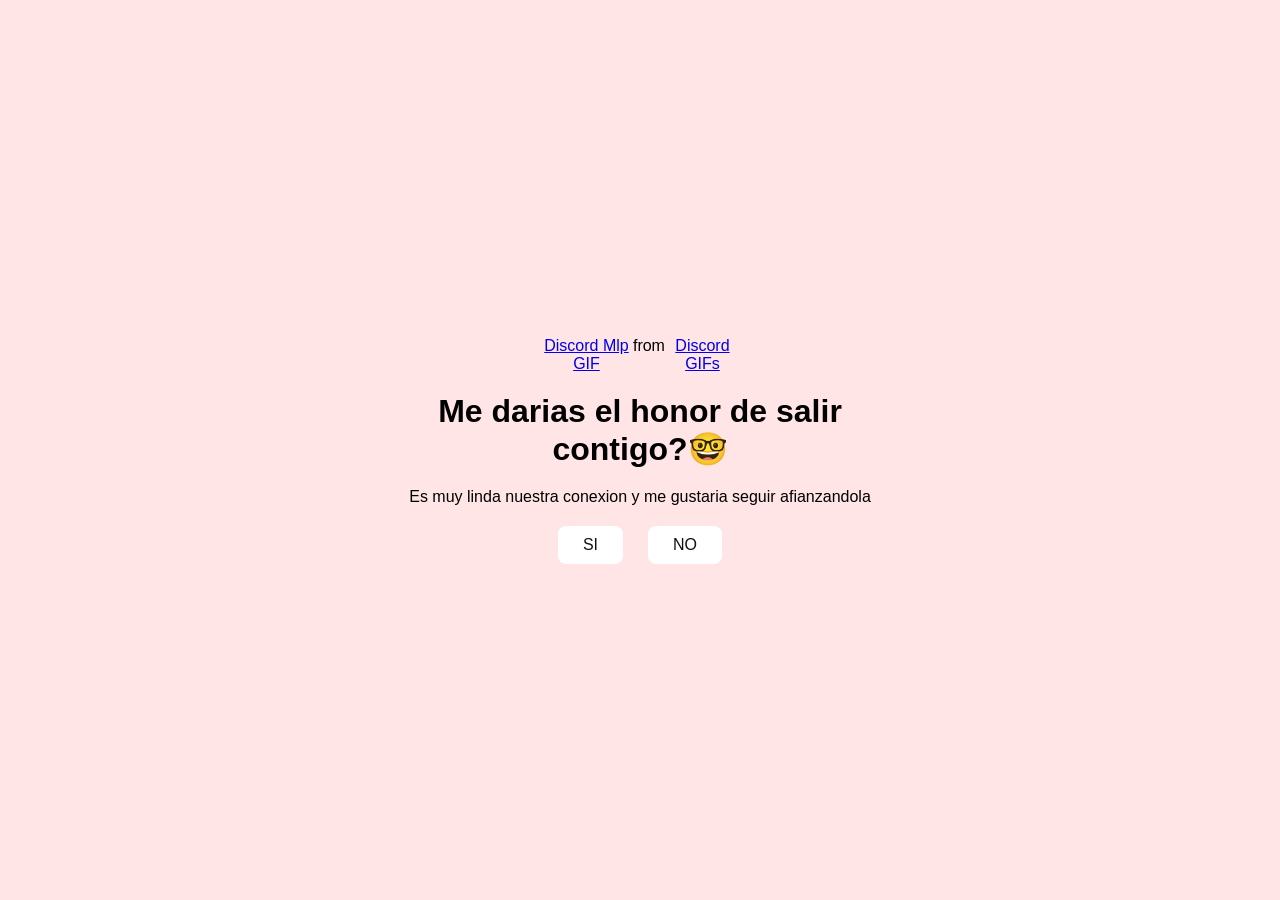
==== index.html @ aabfe170 "V1" ====
<!DOCTYPE html>
<html lang="en">
<head>
    <meta charset="UTF-8">
    <meta name="viewport" content="width=device-width, initial-scale=1.0">
    <link rel="stylesheet" href="style.css">
    <title>Me darias el honor de salir contigo?🤓</title>
</head>
<body>
    <div class="container">
        <div class="tenor-gif-embed" data-postid="17982288491072442272" data-share-method="host" data-aspect-ratio="1.20874" data-width="100%"><a href="https://tenor.com/view/discord-mlp-my-little-pony-discord-mlp-tail-wag-gif-17982288491072442272">Discord Mlp GIF</a>from <a href="https://tenor.com/search/discord-gifs">Discord GIFs</a></div> <script type="text/javascript" async src="https://tenor.com/embed.js"></script>
        <h1>Me darias el honor de salir contigo?🤓</h1>
        <p>Es muy linda nuestra conexion y me gustaria seguir afianzandola</p>
        <div class="btn">
            <a href="acepto.html">SI</a>
            <a href="negativa.html">NO</a>
        </div>
    </div>
</body>
</html>
---- style.css ----
* {
    margin: 0;
    padding: 0;
    box-sizing: border-box;
    font-family: sans-serif;
}

body {
    position: relative;
    width: 100%;
    min-height: 100vh;
    display: flex;
    justify-content: center;
    align-items: center;
    background-color: #ffe5e5;
}

.container {
    display: flex;
    flex-direction: column;
    text-align: center;
    align-items: center;
    gap: 20px;
    max-width: 500px;
    margin: 20px;
}

.container .tenor-gif-embed {
    display: flex;
    max-width: 200px;
}

.container .btn {
    display: flex;
    gap: 25px;
}

.btn a {
    text-decoration: none;
    color: #111;
    background: #fff;
    padding: 10px 25px;
    border-radius: 8px;
    box-shadow: 0.5rem 1rem 3rem hsl(0, 0, 0,0.3);

}
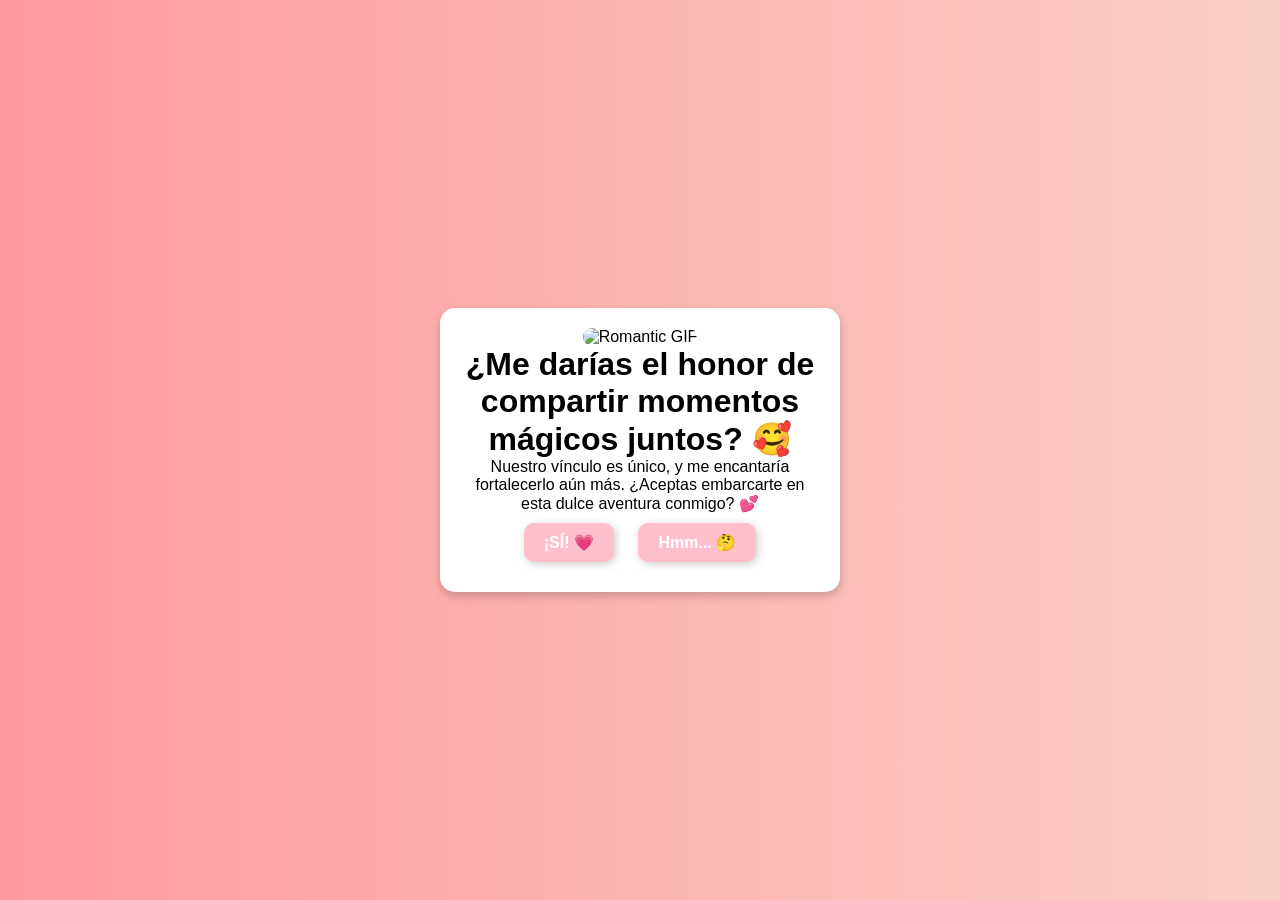
==== commit 1ace5796: "fix: new" ====
--- a/index.html
+++ b/index.html
@@ -4,17 +4,20 @@
     <meta charset="UTF-8">
     <meta name="viewport" content="width=device-width, initial-scale=1.0">
     <link rel="stylesheet" href="style.css">
-    <title>Me darias el honor de salir contigo?🤓</title>
+    <title>¿Me darías el honor de ser mi persona especial? 💖</title>
 </head>
 <body>
     <div class="container">
-        <div class="tenor-gif-embed" data-postid="17982288491072442272" data-share-method="host" data-aspect-ratio="1.20874" data-width="100%"><a href="https://tenor.com/view/discord-mlp-my-little-pony-discord-mlp-tail-wag-gif-17982288491072442272">Discord Mlp GIF</a>from <a href="https://tenor.com/search/discord-gifs">Discord GIFs</a></div> <script type="text/javascript" async src="https://tenor.com/embed.js"></script>
-        <h1>Me darias el honor de salir contigo?🤓</h1>
-        <p>Es muy linda nuestra conexion y me gustaria seguir afianzandola</p>
+        <div class="gif-container">
+            <img src="romantic.gif" alt="Romantic GIF">
+        </div>
+        <h1>¿Me darías el honor de compartir momentos mágicos juntos? 🥰</h1>
+        <p>Nuestro vínculo es único, y me encantaría fortalecerlo aún más. ¿Aceptas embarcarte en esta dulce aventura conmigo? 💕</p>
         <div class="btn">
-            <a href="acepto.html">SI</a>
-            <a href="negativa.html">NO</a>
+            <a href="acepto.html">¡SÍ! 💗</a>
+            <a href="negativa.html" id="btn-random">Hmm... 🤔</a>
         </div>
     </div>
+    <script src="script.js"></script>
 </body>
 </html>
--- a/style.css
+++ b/style.css
@@ -2,45 +2,50 @@
     margin: 0;
     padding: 0;
     box-sizing: border-box;
-    font-family: sans-serif;
+    font-family: 'Comic Sans MS', cursive, sans-serif;
 }
 
 body {
-    position: relative;
-    width: 100%;
-    min-height: 100vh;
     display: flex;
     justify-content: center;
     align-items: center;
-    background-color: #ffe5e5;
+    min-height: 100vh;
+    background: linear-gradient(to right, #ff9a9e, #fad0c4);
 }
 
 .container {
-    display: flex;
-    flex-direction: column;
     text-align: center;
-    align-items: center;
-    gap: 20px;
-    max-width: 500px;
-    margin: 20px;
+    background: white;
+    padding: 20px;
+    border-radius: 15px;
+    box-shadow: 0 4px 10px rgba(0, 0, 0, 0.2);
+    max-width: 400px;
+    animation: fadeIn 1s ease-in-out;
 }
 
-.container .tenor-gif-embed {
-    display: flex;
-    max-width: 200px;
-}
-
-.container .btn {
-    display: flex;
-    gap: 25px;
+.gif-container img {
+    max-width: 100%;
+    border-radius: 10px;
 }
 
 .btn a {
+    display: inline-block;
+    margin: 10px;
+    padding: 10px 20px;
+    background: pink;
+    color: white;
+    font-weight: bold;
+    border-radius: 10px;
     text-decoration: none;
-    color: #111;
-    background: #fff;
-    padding: 10px 25px;
-    border-radius: 8px;
-    box-shadow: 0.5rem 1rem 3rem hsl(0, 0, 0,0.3);
+    box-shadow: 2px 2px 8px rgba(0, 0, 0, 0.2);
+    transition: transform 0.2s;
+}
 
+.btn a:hover {
+    transform: scale(1.1);
+}
+
+@keyframes fadeIn {
+    from { opacity: 0; transform: translateY(-20px); }
+    to { opacity: 1; transform: translateY(0); }
 }
